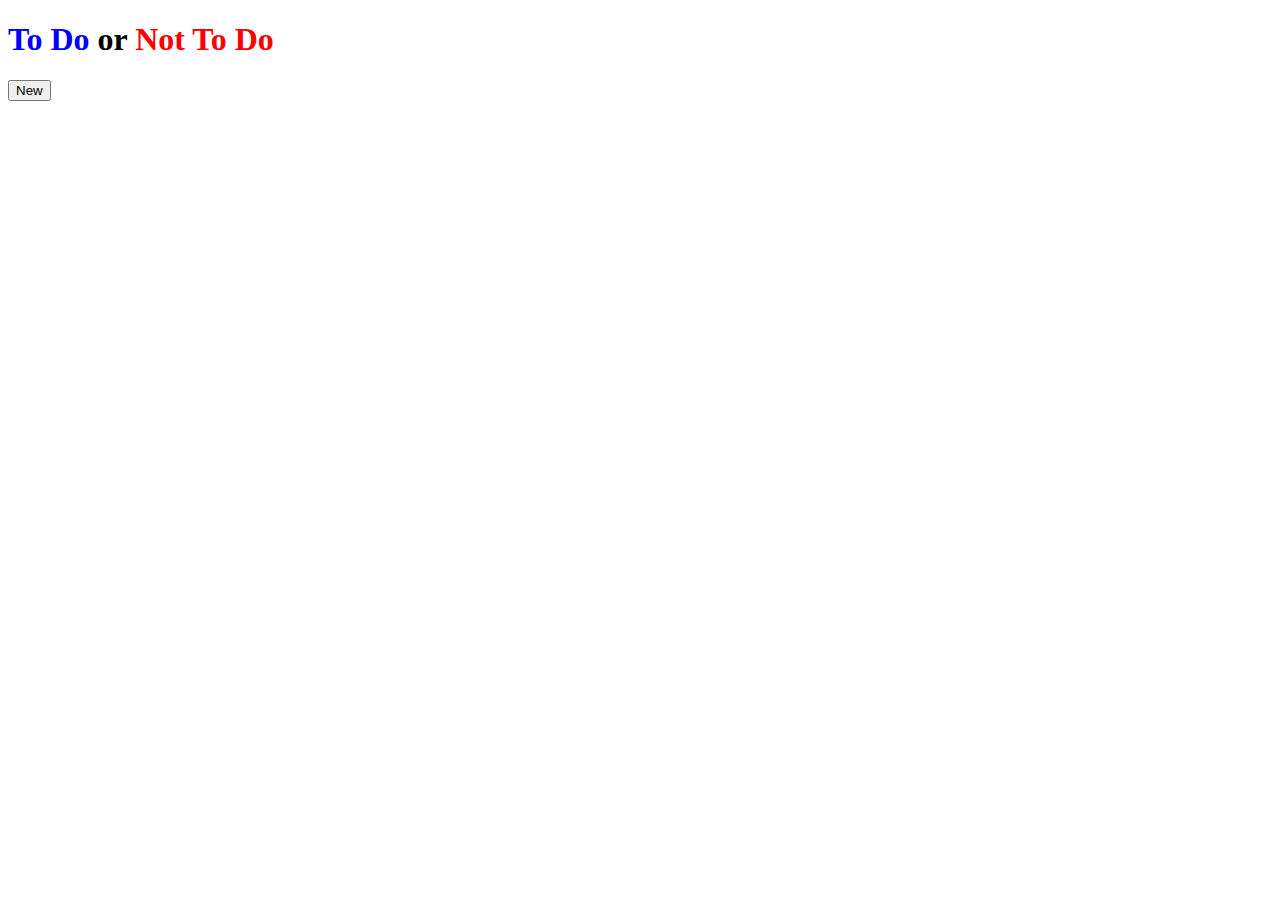
==== ex02bis/index.html @ 1476e708 "initial commit" ====
<!DOCTYPE html>
<html lang="en">
    <head>
        <meta charset="UTF-8">
        <title>TO DO / NOT TO DO</title>
        <script src="https://code.jquery.com/jquery-2.2.3.min.js"   integrity="sha256-a23g1Nt4dtEYOj7bR+vTu7+T8VP13humZFBJNIYoEJo="   crossorigin="anonymous"></script>
        <style>
        
        </style>
        <script src="todo.js"></script>
    </head>
    <body>
        <div class="block">
            <h1><span style="color:blue;">To Do</span> or <span style="color:red;">Not To Do</span></h1>
            <div id="ft_list"></div>
            <button id="new">New</button>
        </div>

    </body>

</html>
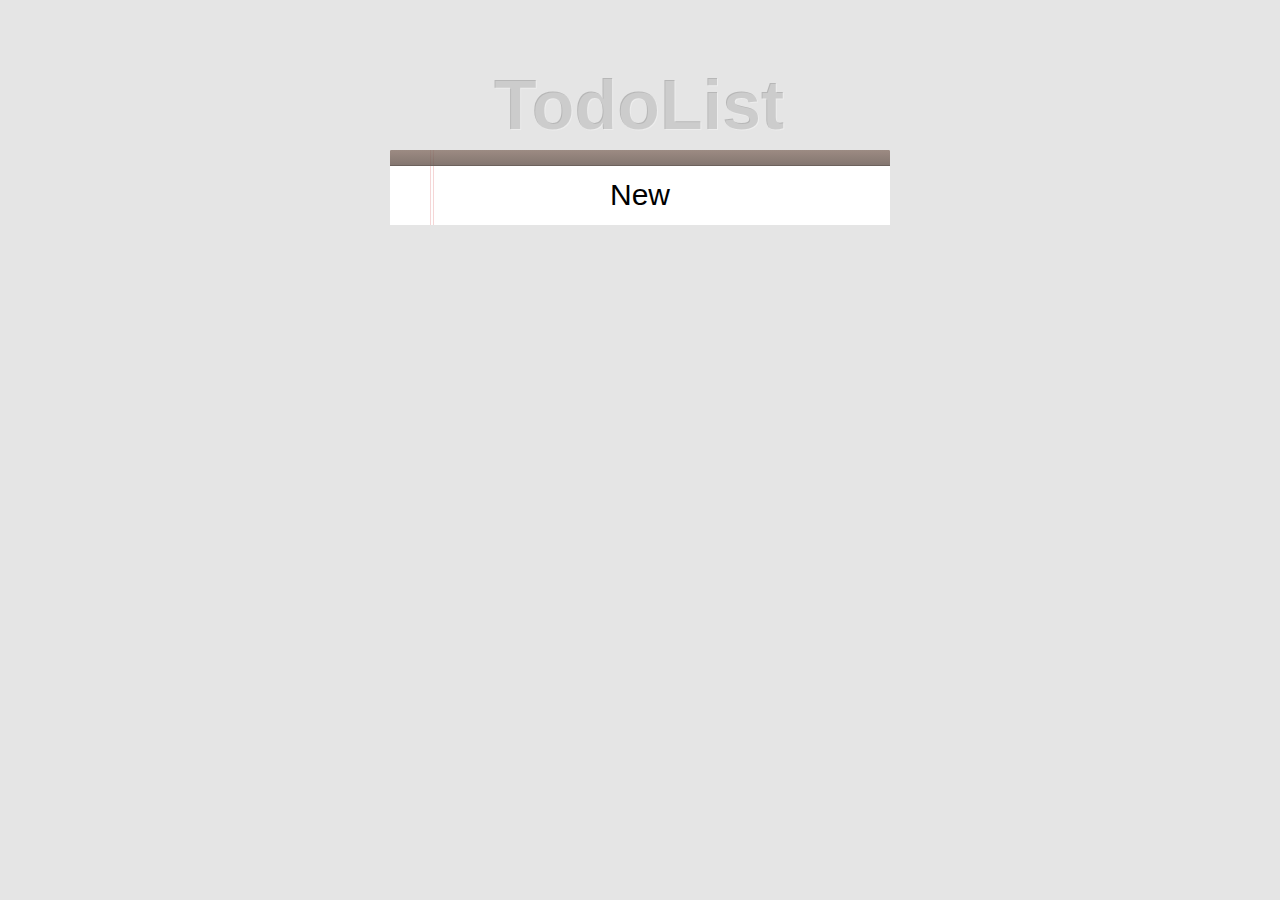
==== commit e7b3ea56: "first update" ====
--- a/ex02bis/index.html
+++ b/ex02bis/index.html
@@ -1,21 +1,108 @@
 <!DOCTYPE html>
 <html lang="en">
-    <head>
-        <meta charset="UTF-8">
-        <title>TO DO / NOT TO DO</title>
-        <script src="https://code.jquery.com/jquery-2.2.3.min.js"   integrity="sha256-a23g1Nt4dtEYOj7bR+vTu7+T8VP13humZFBJNIYoEJo="   crossorigin="anonymous"></script>
-        <style>
-        
-        </style>
-        <script src="todo.js"></script>
-    </head>
-    <body>
-        <div class="block">
-            <h1><span style="color:blue;">To Do</span> or <span style="color:red;">Not To Do</span></h1>
-            <div id="ft_list"></div>
-            <button id="new">New</button>
-        </div>
-
-    </body>
-
+<head>
+    <meta charset="UTF-8">
+    <title>To do or not to do</title>
+    <script   src="https://code.jquery.com/jquery-2.2.3.min.js"   integrity="sha256-a23g1Nt4dtEYOj7bR+vTu7+T8VP13humZFBJNIYoEJo="   crossorigin="anonymous"></script>
+    <script src="todo.js"></script>
+    <style>
+        body {
+            font: 14px 'Helvetica Neue', Helvetica, Arial, sans-serif;
+            line-height: 1.4em;
+            color: #4d4d4d;
+            background-color: #e5e5e5;
+            width: 500px;
+            margin: 0 auto;
+        }
+        h1 {
+            position: absolute;
+            top: -100px;
+            width: 100%;
+            font-size: 70px;
+            font-weight: bold;
+            text-align: center;
+            color: #b3b3b3;
+            color: rgba(255, 255, 255, 0.3);
+            text-shadow: -1px -1px rgba(0, 0, 0, 0.2);
+            -webkit-text-rendering: optimizeLegibility;
+            -moz-text-rendering: optimizeLegibility;
+            -ms-text-rendering: optimizeLegibility;
+            -o-text-rendering: optimizeLegibility;
+            text-rendering: optimizeLegibility;
+        }
+        .todos {
+            width:500px;
+            background-color: #ffffff;
+            margin:150px auto 0 auto;
+            position: absolute;
+        }
+        .todos:before{
+            content: '';
+            width:500px;
+            position: absolute;
+            top: 0;
+            right: 0;
+            left: 0;
+            height: 15px;
+            z-index: 2;
+            border-bottom: 1px solid #6c615c;
+            background: #8d7d77;
+            background: -webkit-gradient(linear, left top, left bottom, from(rgba(132, 110, 100, 0.8)),to(rgba(101, 84, 76, 0.8)));
+            background: -webkit-linear-gradient(top, rgba(132, 110, 100, 0.8), rgba(101, 84, 76, 0.8));
+            background: -moz-linear-gradient(top, rgba(132, 110, 100, 0.8), rgba(101, 84, 76, 0.8));
+            background: -o-linear-gradient(top, rgba(132, 110, 100, 0.8), rgba(101, 84, 76, 0.8));
+            background: -ms-linear-gradient(top, rgba(132, 110, 100, 0.8), rgba(101, 84, 76, 0.8));
+            background: linear-gradient(top, rgba(132, 110, 100, 0.8), rgba(101, 84, 76, 0.8));
+            filter: progid:DXImageTransform.Microsoft.gradient(GradientType=0,StartColorStr='#9d8b83', EndColorStr='#847670');
+            border-top-left-radius: 1px;
+            border-top-right-radius: 1px;
+        }
+        #ft_list{
+            margin-top:15px;
+            font-size: 24px;
+        }
+        #ft_list:before {
+            content: '';
+            border-left: 1px solid #f5d6d6;
+            border-right: 1px solid #f5d6d6;
+            width: 2px;
+            position: absolute;
+            top: 0;
+            left: 40px;
+            height: 100%;
+        }
+        #ft_list div{
+            padding:10px 40px 10px 60px;
+            line-height: 40px;
+            border-bottom: 1px dotted #ccc;
+            position: relative;
+        }
+        #ft_list div:hover:after{
+            content:'x';
+            right: 15px;
+            position:absolute;
+            color: rgba(0, 0, 0, 0.3);
+        }
+        #ft_list div:before{
+            content:'➔';
+            left: 10px;
+            position:absolute;
+            color: rgba(0, 0, 0, 0.3);
+        }
+        button{
+            width:100%;
+            height:60px;
+            background-color:#ffffff;
+            border:0px solid #ffffff;
+            font-size:30px;
+        }
+    </style>
+</head>
+<body>
+    <div class="todos">
+        <h1>TodoList</h1>
+        <div id="ft_list"></div>
+        <button id="new">New</button>
+    </div>
+</body>
 </html>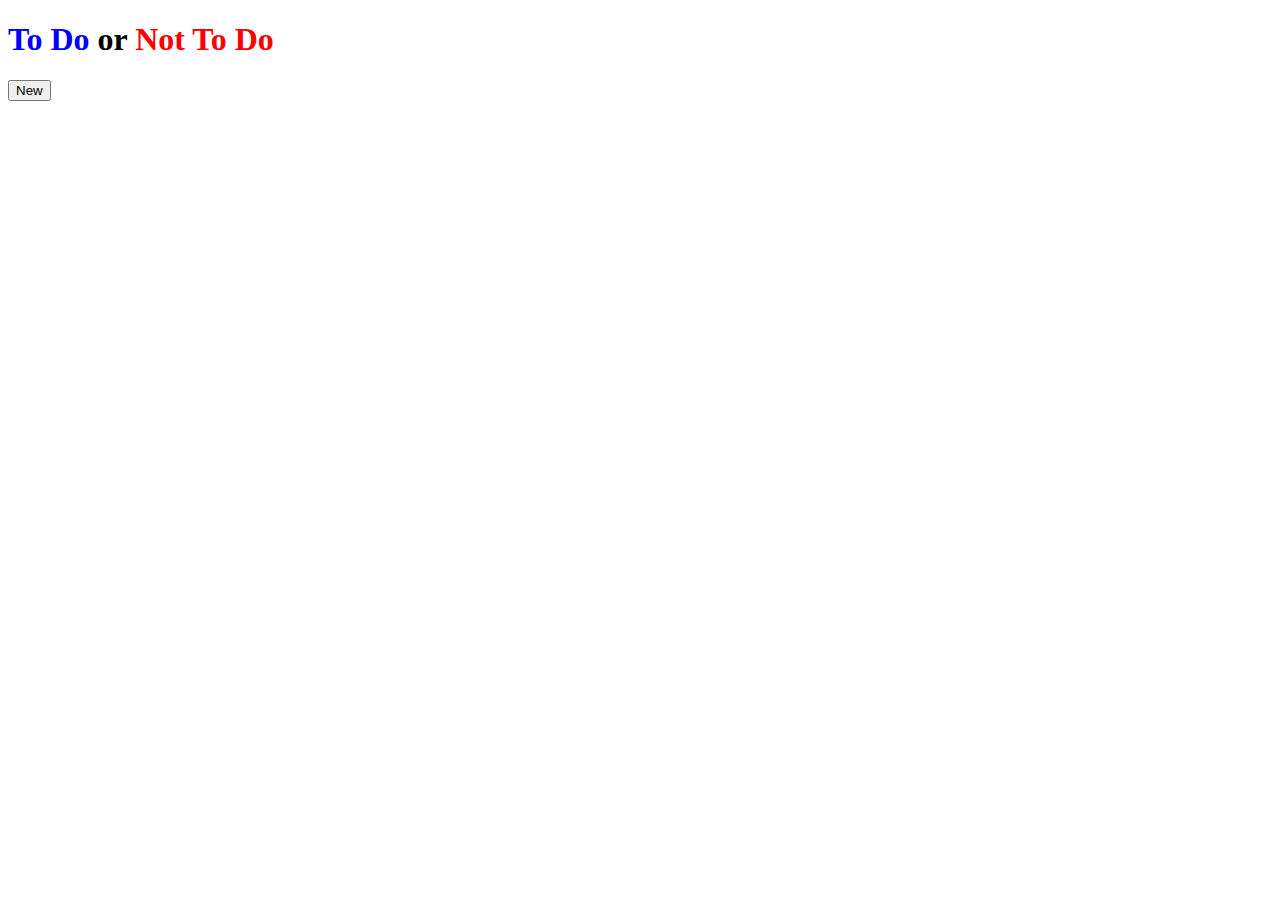
==== commit d7235724: "add more features" ====
--- a/ex02bis/index.html
+++ b/ex02bis/index.html
@@ -1,108 +1,19 @@
 <!DOCTYPE html>
 <html lang="en">
-<head>
-    <meta charset="UTF-8">
-    <title>To do or not to do</title>
-    <script   src="https://code.jquery.com/jquery-2.2.3.min.js"   integrity="sha256-a23g1Nt4dtEYOj7bR+vTu7+T8VP13humZFBJNIYoEJo="   crossorigin="anonymous"></script>
-    <script src="todo.js"></script>
-    <style>
-        body {
-            font: 14px 'Helvetica Neue', Helvetica, Arial, sans-serif;
-            line-height: 1.4em;
-            color: #4d4d4d;
-            background-color: #e5e5e5;
-            width: 500px;
-            margin: 0 auto;
-        }
-        h1 {
-            position: absolute;
-            top: -100px;
-            width: 100%;
-            font-size: 70px;
-            font-weight: bold;
-            text-align: center;
-            color: #b3b3b3;
-            color: rgba(255, 255, 255, 0.3);
-            text-shadow: -1px -1px rgba(0, 0, 0, 0.2);
-            -webkit-text-rendering: optimizeLegibility;
-            -moz-text-rendering: optimizeLegibility;
-            -ms-text-rendering: optimizeLegibility;
-            -o-text-rendering: optimizeLegibility;
-            text-rendering: optimizeLegibility;
-        }
-        .todos {
-            width:500px;
-            background-color: #ffffff;
-            margin:150px auto 0 auto;
-            position: absolute;
-        }
-        .todos:before{
-            content: '';
-            width:500px;
-            position: absolute;
-            top: 0;
-            right: 0;
-            left: 0;
-            height: 15px;
-            z-index: 2;
-            border-bottom: 1px solid #6c615c;
-            background: #8d7d77;
-            background: -webkit-gradient(linear, left top, left bottom, from(rgba(132, 110, 100, 0.8)),to(rgba(101, 84, 76, 0.8)));
-            background: -webkit-linear-gradient(top, rgba(132, 110, 100, 0.8), rgba(101, 84, 76, 0.8));
-            background: -moz-linear-gradient(top, rgba(132, 110, 100, 0.8), rgba(101, 84, 76, 0.8));
-            background: -o-linear-gradient(top, rgba(132, 110, 100, 0.8), rgba(101, 84, 76, 0.8));
-            background: -ms-linear-gradient(top, rgba(132, 110, 100, 0.8), rgba(101, 84, 76, 0.8));
-            background: linear-gradient(top, rgba(132, 110, 100, 0.8), rgba(101, 84, 76, 0.8));
-            filter: progid:DXImageTransform.Microsoft.gradient(GradientType=0,StartColorStr='#9d8b83', EndColorStr='#847670');
-            border-top-left-radius: 1px;
-            border-top-right-radius: 1px;
-        }
-        #ft_list{
-            margin-top:15px;
-            font-size: 24px;
-        }
-        #ft_list:before {
-            content: '';
-            border-left: 1px solid #f5d6d6;
-            border-right: 1px solid #f5d6d6;
-            width: 2px;
-            position: absolute;
-            top: 0;
-            left: 40px;
-            height: 100%;
-        }
-        #ft_list div{
-            padding:10px 40px 10px 60px;
-            line-height: 40px;
-            border-bottom: 1px dotted #ccc;
-            position: relative;
-        }
-        #ft_list div:hover:after{
-            content:'x';
-            right: 15px;
-            position:absolute;
-            color: rgba(0, 0, 0, 0.3);
-        }
-        #ft_list div:before{
-            content:'➔';
-            left: 10px;
-            position:absolute;
-            color: rgba(0, 0, 0, 0.3);
-        }
-        button{
-            width:100%;
-            height:60px;
-            background-color:#ffffff;
-            border:0px solid #ffffff;
-            font-size:30px;
-        }
-    </style>
-</head>
-<body>
-    <div class="todos">
-        <h1>TodoList</h1>
-        <div id="ft_list"></div>
-        <button id="new">New</button>
-    </div>
-</body>
+    <head>
+        <meta charset="UTF-8">
+        <title>TO DO / NOT TO DO</title>
+        <script src="todo.js"></script>
+        <style>
+        
+        </style>
+    </head>
+    <body>
+        <div class="todos">
+            <h1><span style="color:blue;">To Do</span> or <span style="color:red;">Not To Do</span></h1>
+            <div id="ft_list"></div>
+            <button id="new">New</button>
+        </div>
+    </body>
+
 </html>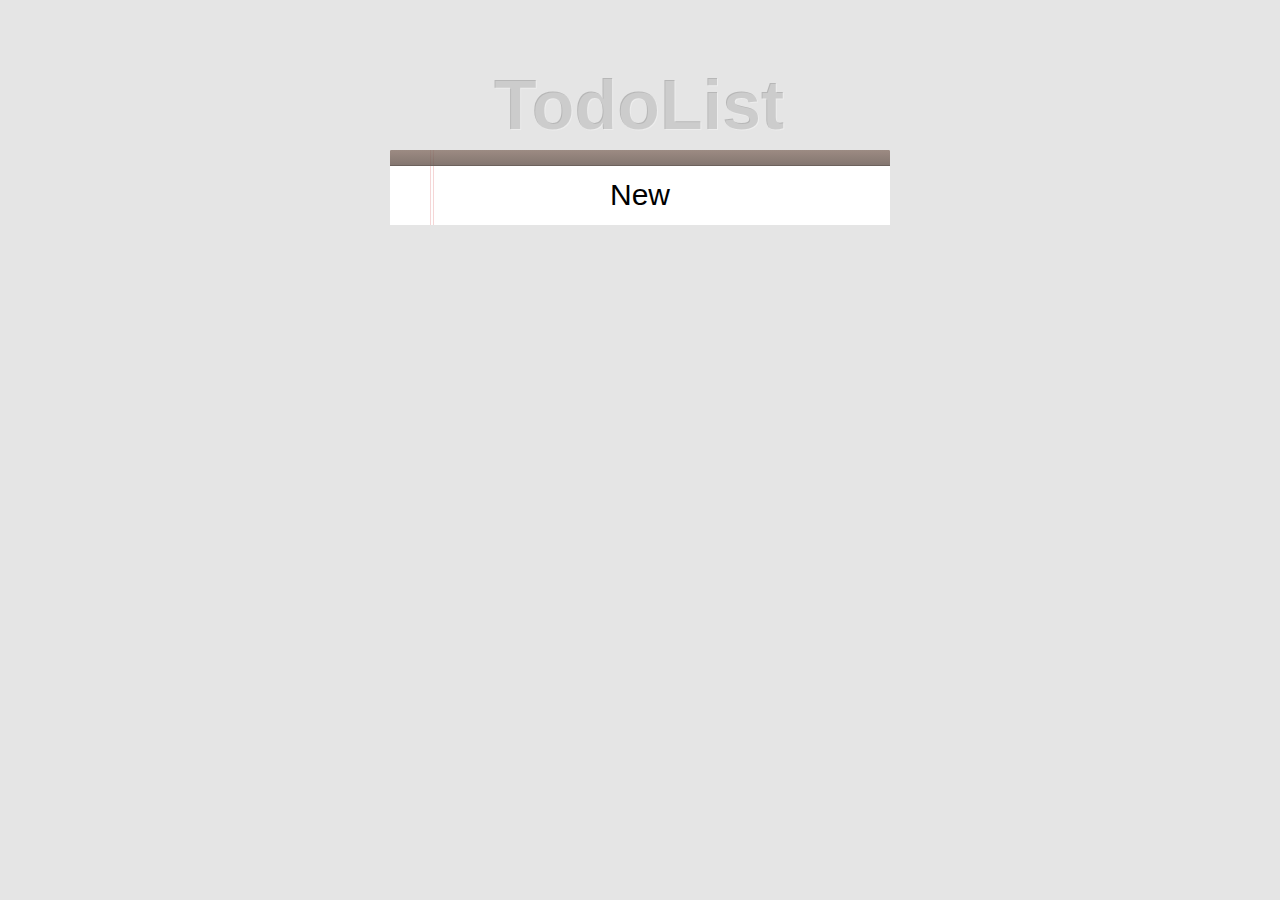
==== commit 50635d15: "design change" ====
--- a/ex02bis/index.html
+++ b/ex02bis/index.html
@@ -1,19 +1,116 @@
 <!DOCTYPE html>
 <html lang="en">
-    <head>
-        <meta charset="UTF-8">
-        <title>TO DO / NOT TO DO</title>
-        <script src="todo.js"></script>
-        <style>
-        
-        </style>
-    </head>
-    <body>
-        <div class="todos">
-            <h1><span style="color:blue;">To Do</span> or <span style="color:red;">Not To Do</span></h1>
-            <div id="ft_list"></div>
-            <button id="new">New</button>
-        </div>
-    </body>
+<head>
+    <meta charset="UTF-8">
+    <title>To do or not to do</title>
+    <script src="todo.js"></script>
+    <style>
+        body {
+            font: 14px 'Helvetica Neue', Helvetica, Arial, sans-serif;
+            line-height: 1.4em;
+            color: #4d4d4d;
+            background-color: #e5e5e5;
+            width: 500px;
+            margin: 0 auto;
+        }
 
-</html>+        h1 {
+            position: absolute;
+            top: -100px;
+            width: 100%;
+            font-size: 70px;
+            font-weight: bold;
+            text-align: center;
+            color: #b3b3b3;
+            color: rgba(255, 255, 255, 0.3);
+            text-shadow: -1px -1px rgba(0, 0, 0, 0.2);
+            -webkit-text-rendering: optimizeLegibility;
+            -moz-text-rendering: optimizeLegibility;
+            -ms-text-rendering: optimizeLegibility;
+            -o-text-rendering: optimizeLegibility;
+            text-rendering: optimizeLegibility;
+        }
+
+        .todos {
+            width:500px;
+            background-color: #ffffff;
+            margin:150px auto 0 auto;
+            position: absolute;
+        }
+
+        .todos:before{
+            content: '';
+            width:500px;
+            position: absolute;
+            top: 0;
+            right: 0;
+            left: 0;
+            height: 15px;
+            z-index: 2;
+            border-bottom: 1px solid #6c615c;
+            background: #8d7d77;
+            background: -webkit-gradient(linear, left top, left bottom, from(rgba(132, 110, 100, 0.8)),to(rgba(101, 84, 76, 0.8)));
+            background: -webkit-linear-gradient(top, rgba(132, 110, 100, 0.8), rgba(101, 84, 76, 0.8));
+            background: -moz-linear-gradient(top, rgba(132, 110, 100, 0.8), rgba(101, 84, 76, 0.8));
+            background: -o-linear-gradient(top, rgba(132, 110, 100, 0.8), rgba(101, 84, 76, 0.8));
+            background: -ms-linear-gradient(top, rgba(132, 110, 100, 0.8), rgba(101, 84, 76, 0.8));
+            background: linear-gradient(top, rgba(132, 110, 100, 0.8), rgba(101, 84, 76, 0.8));
+            filter: progid:DXImageTransform.Microsoft.gradient(GradientType=0,StartColorStr='#9d8b83', EndColorStr='#847670');
+            border-top-left-radius: 1px;
+            border-top-right-radius: 1px;
+        }
+
+        #ft_list{
+            margin-top:15px;
+            font-size: 24px;
+        }
+
+        #ft_list:before {
+            content: '';
+            border-left: 1px solid #f5d6d6;
+            border-right: 1px solid #f5d6d6;
+            width: 2px;
+            position: absolute;
+            top: 0;
+            left: 40px;
+            height: 100%;
+        }
+
+        #ft_list div{
+            padding:10px 40px 10px 60px;
+            line-height: 40px;
+            border-bottom: 1px dotted #ccc;
+            position: relative;
+        }
+
+        #ft_list div:hover:after{
+            content:'x';
+            right: 15px;
+            position:absolute;
+            color: rgba(0, 0, 0, 0.3);
+        }
+
+        #ft_list div:before{
+            content:'➔';
+            left: 10px;
+            position:absolute;
+            color: rgba(0, 0, 0, 0.3);
+        }
+
+        button{
+            width:100%;
+            height:60px;
+            background-color:#ffffff;
+            border:0px solid #ffffff;
+            font-size:30px;
+        }
+    </style>
+</head>
+<body>
+    <div class="todos">
+        <h1>TodoList</h1>
+        <div id="ft_list"></div>
+        <button id="new">New</button>
+    </div>
+</body>
+</html>
